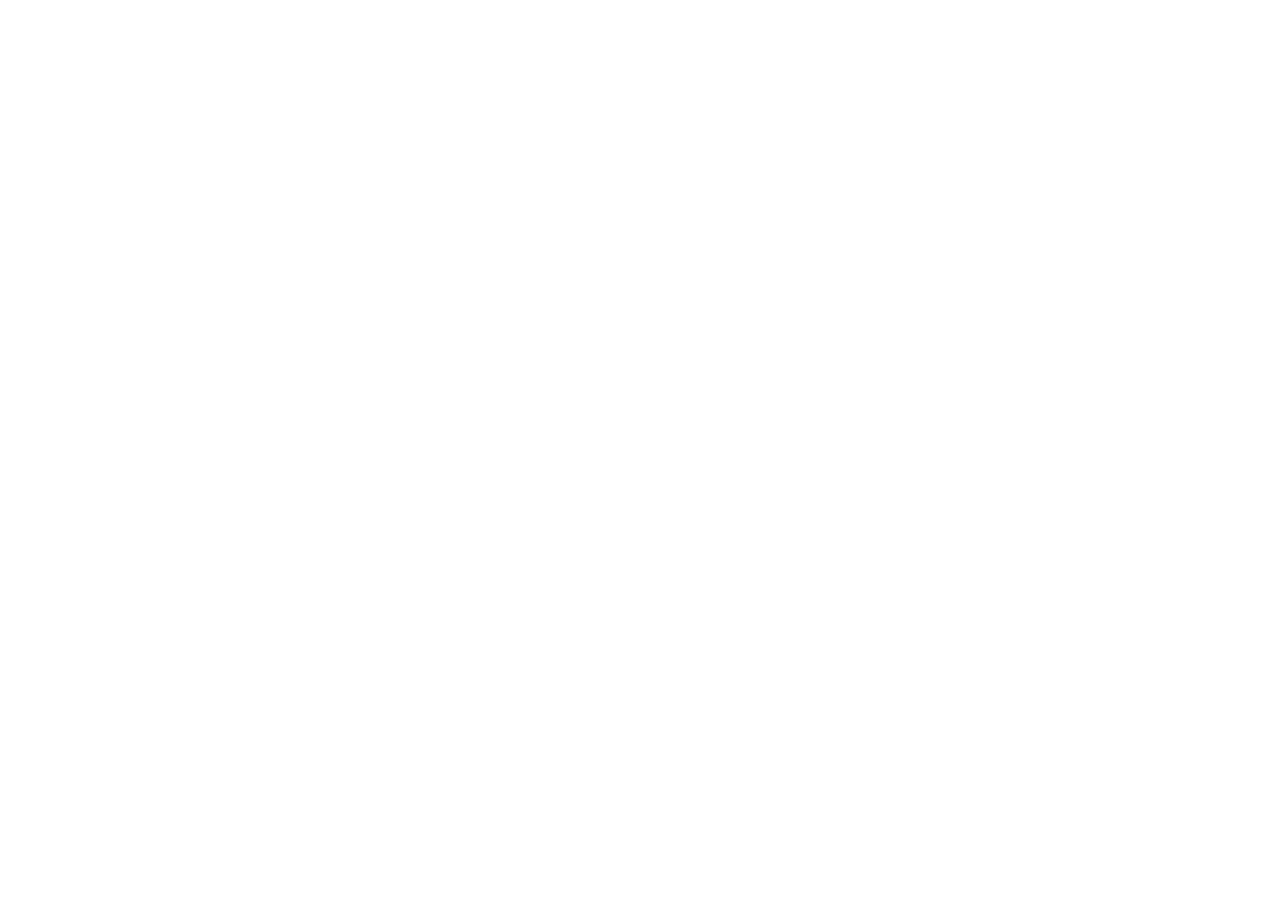
==== index.html @ a8a06353 "starting to build the app" ====
<!DOCTYPE html>
<html ng-app="app">

<head>
  <title>Place searches</title>
  <meta name="viewport" content="initial-scale=1.0, user-scalable=no">
  <meta charset="utf-8">
  <link rel="stylesheet" href="http://code.ionicframework.com/1.3.3/css/ionic.css">
  <script src="http://code.ionicframework.com/1.3.3/js/ionic.bundle.js"></script>
  <script async defer src="https://maps.googleapis.com/maps/api/js?key=AIzaSyBA_TiBIfF9XoT9pPij8EYdsWZQaR8NS3o&callback=initMap"></script>
  <script src="./js/app.js"></script>
  <script src="./js/states/home/home.controller.js"></script>
  <script src="./js/states/map/map.controller.js"></script>
  <script src="./js/services/locations.service.js"></script>

  <style>
    /* Always set the map height explicitly to define the size of the div
       * element that contains the map. */

    #map, #homeMap {
      height: 250px;
    }

  </style>
</head>

<body>
  <ion-nav-bar class="bar-positive">
    <ion-nav-back-button>
    </ion-nav-back-button>
  </ion-nav-bar>

  <ion-nav-view></ion-nav-view>

  <ion-footer-bar class="bar bar-footer bar-balanced">
         <i class="icon ion-search"></i>
         <i class="icon ion-home"></i>
         <i class="icon ion-heart"></i>
      </ion-footer-bar>
</body>


</html>
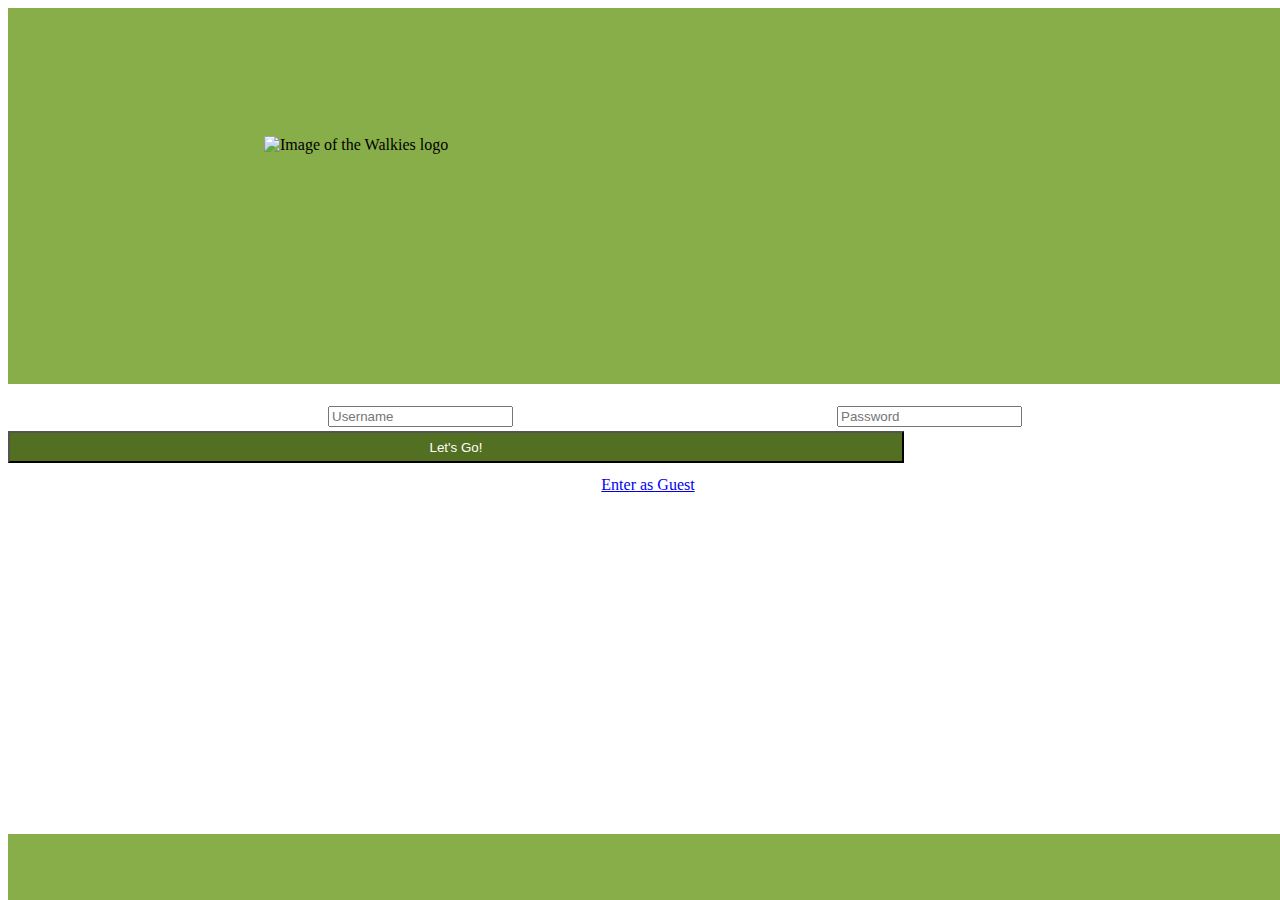
==== commit 76cf319d: "making states" ====
--- a/index.html
+++ b/index.html
@@ -1,43 +1,51 @@
 <!DOCTYPE html>
-<html ng-app="app">
+<html>
 
 <head>
-  <title>Place searches</title>
+  <title>Walkies</title>
   <meta name="viewport" content="initial-scale=1.0, user-scalable=no">
   <meta charset="utf-8">
   <link rel="stylesheet" href="http://code.ionicframework.com/1.3.3/css/ionic.css">
+  <link rel="stylesheet" href="css/master.css">
+
   <script src="http://code.ionicframework.com/1.3.3/js/ionic.bundle.js"></script>
   <script async defer src="https://maps.googleapis.com/maps/api/js?key=AIzaSyBA_TiBIfF9XoT9pPij8EYdsWZQaR8NS3o&callback=initMap"></script>
   <script src="./js/app.js"></script>
-  <script src="./js/states/home/home.controller.js"></script>
-  <script src="./js/states/map/map.controller.js"></script>
+  <script src="./js/controllers/park.controller.js"></script>
+  <script src="./js/controllers/map.controller.js"></script>
   <script src="./js/services/locations.service.js"></script>
 
-  <style>
-    /* Always set the map height explicitly to define the size of the div
-       * element that contains the map. */
-
-    #map, #homeMap {
-      height: 250px;
-    }
-
-  </style>
 </head>
 
-<body>
-  <ion-nav-bar class="bar-positive">
-    <ion-nav-back-button>
-    </ion-nav-back-button>
-  </ion-nav-bar>
-
-  <ion-nav-view></ion-nav-view>
-
-  <ion-footer-bar class="bar bar-footer bar-balanced">
-         <i class="icon ion-search"></i>
-         <i class="icon ion-home"></i>
-         <i class="icon ion-heart"></i>
-      </ion-footer-bar>
-</body>
 
 
+
+	<body ng-app="app">
+		<div id="wrapper">
+			<img src="images/logo.jpg" alt="Image of the Walkies logo" id="logo"/>
+
+				<div id="signIn">
+					<div class="list">
+					   <label class="item item-input form">
+					   		<i class="icon ion-person"></i>
+					   <input type="text" placeholder="Username">
+					   </label>
+
+					   <label class="item item-input">
+					  		 <i class="icon ion-locked formIcon"></i>
+					   <input type="text" placeholder="Password">
+					   </label>
+					</div>
+
+					<a href="walks.html"> <button class="button button-block" id="submit">
+					   Let's Go!
+					</button> </a>
+					<a href="walks.html"> <p id="enter"> Enter as Guest </p> </a>
+				</div>
+		</div>
+
+
+
+	</body>
+
 </html>--- a/css/master.css
+++ b/css/master.css
@@ -0,0 +1,120 @@
+#wrapper {
+	width: 100%;
+	height: 100%;
+	position: fixed;
+	background-color: #88ae49;
+	margin: auto;
+}
+
+ #map {
+      height: 250px;
+    }
+
+#logo {
+	width: 60%;
+	display: block;
+	margin: auto;
+	padding-top: 10%;
+	padding-bottom: 10%;
+}
+
+.title {
+	color: #ffffff !important;
+	margin: auto;
+}
+
+#signIn {
+	width: 100%;
+	height: 50%;
+	background-color: #ffffff;
+	margin-top: 8%;
+}
+
+label i {
+	font-size: 40px;
+	margin-left: 15%;
+	margin-right: 10%;
+	color: #536f22 !important;
+}
+
+ion-footer-bar {
+	background-color: #88ae49 !important;
+}
+
+ion-footer-bar i {
+	font-size: 30px;
+	color: #536f22 !important;
+	margin: auto;
+}
+
+ion-header-bar {
+	background-color: #88ae49 !important;
+}
+
+.pane {
+	margin-top: 5%;
+}
+
+#submit {
+	background-color: #536f22 !important;
+	color: #ffffff !important;
+	width: 70% !important;
+	margin: auto !important;
+	padding: 0.5% !important;
+}
+
+#enter {
+	text-align: center;
+	margin-top: 1%;
+}
+
+
+#question {
+	text-align: center;
+}
+
+.item img {
+	width: 50%;
+}
+
+.placeName, .district {
+	padding-left: 8%;
+	padding-top: 1%;
+}
+
+
+
+.likes {
+	padding: 2% 0 2% 10%;
+	width: 25%;
+	cursor: pointer;
+}
+
+.likes i {
+	font-size: 25px;
+	color: #536f22 !important;
+}
+
+.dislikes {
+	padding: 2% 0 2% 10%;
+	width: 25%;
+	cursor: pointer;
+}
+
+.dislikes i {
+	font-size: 25px;
+	color: #cc1100 !important;
+} 
+
+
+.floatleft {
+	float: left;
+}
+
+.floatright {
+	float: right;
+}
+
+.clear {
+	clear: both;
+}
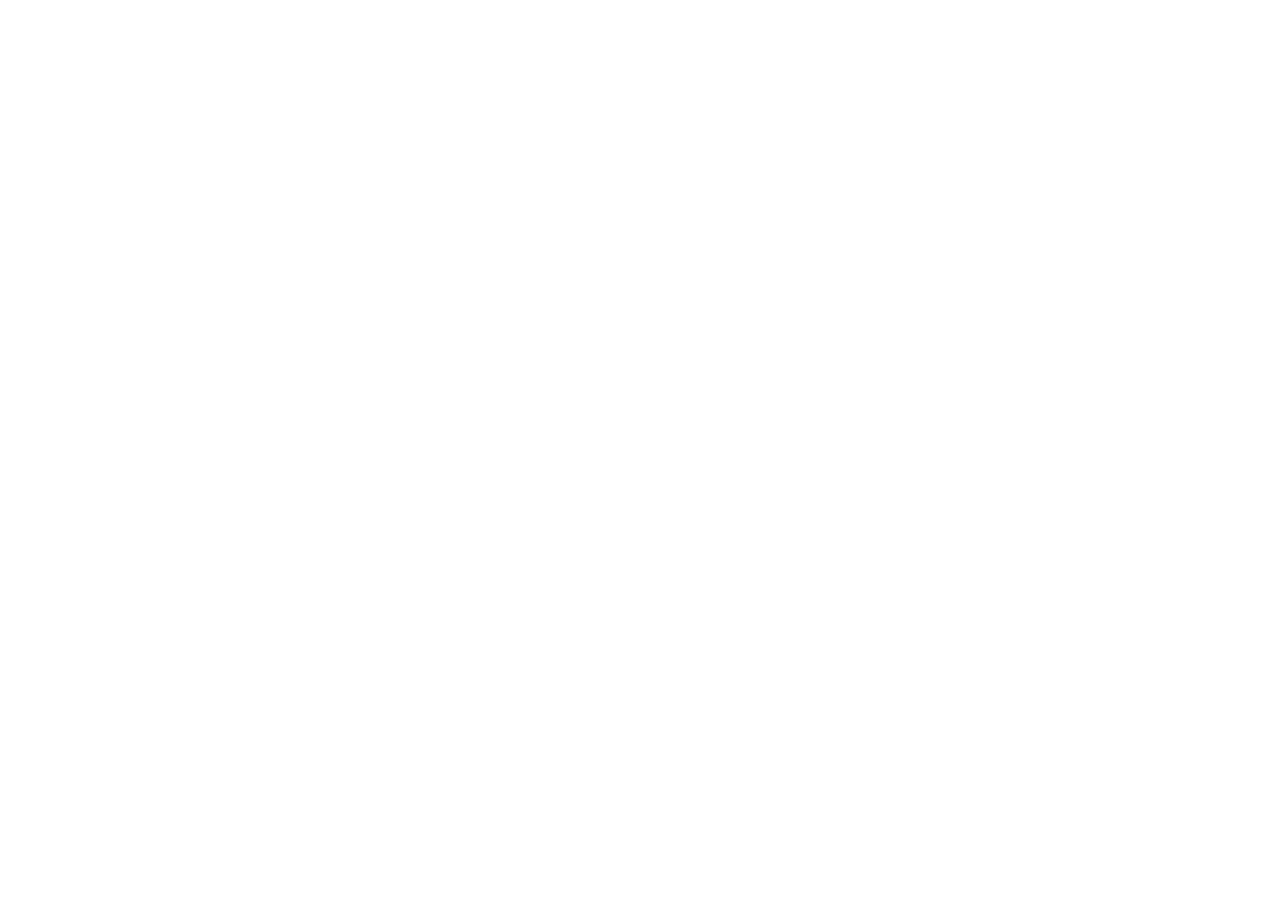
==== commit 7297d842: "fixing index page" ====
--- a/index.html
+++ b/index.html
@@ -11,7 +11,7 @@
   <script src="http://code.ionicframework.com/1.3.3/js/ionic.bundle.js"></script>
   <script async defer src="https://maps.googleapis.com/maps/api/js?key=AIzaSyBA_TiBIfF9XoT9pPij8EYdsWZQaR8NS3o&callback=initMap"></script>
   <script src="./js/app.js"></script>
-  <script src="./js/controllers/park.controller.js"></script>
+  <script src="./js/controllers/main.controller.js"></script>
   <script src="./js/controllers/map.controller.js"></script>
   <script src="./js/services/locations.service.js"></script>
 
@@ -21,28 +21,9 @@
 
 
 	<body ng-app="app">
-		<div id="wrapper">
-			<img src="images/logo.jpg" alt="Image of the Walkies logo" id="logo"/>
-
-				<div id="signIn">
-					<div class="list">
-					   <label class="item item-input form">
-					   		<i class="icon ion-person"></i>
-					   <input type="text" placeholder="Username">
-					   </label>
-
-					   <label class="item item-input">
-					  		 <i class="icon ion-locked formIcon"></i>
-					   <input type="text" placeholder="Password">
-					   </label>
-					</div>
-
-					<a href="walks.html"> <button class="button button-block" id="submit">
-					   Let's Go!
-					</button> </a>
-					<a href="walks.html"> <p id="enter"> Enter as Guest </p> </a>
-				</div>
-		</div>
+		<ui-view>
+			
+		</ui-view>
 
 
 
